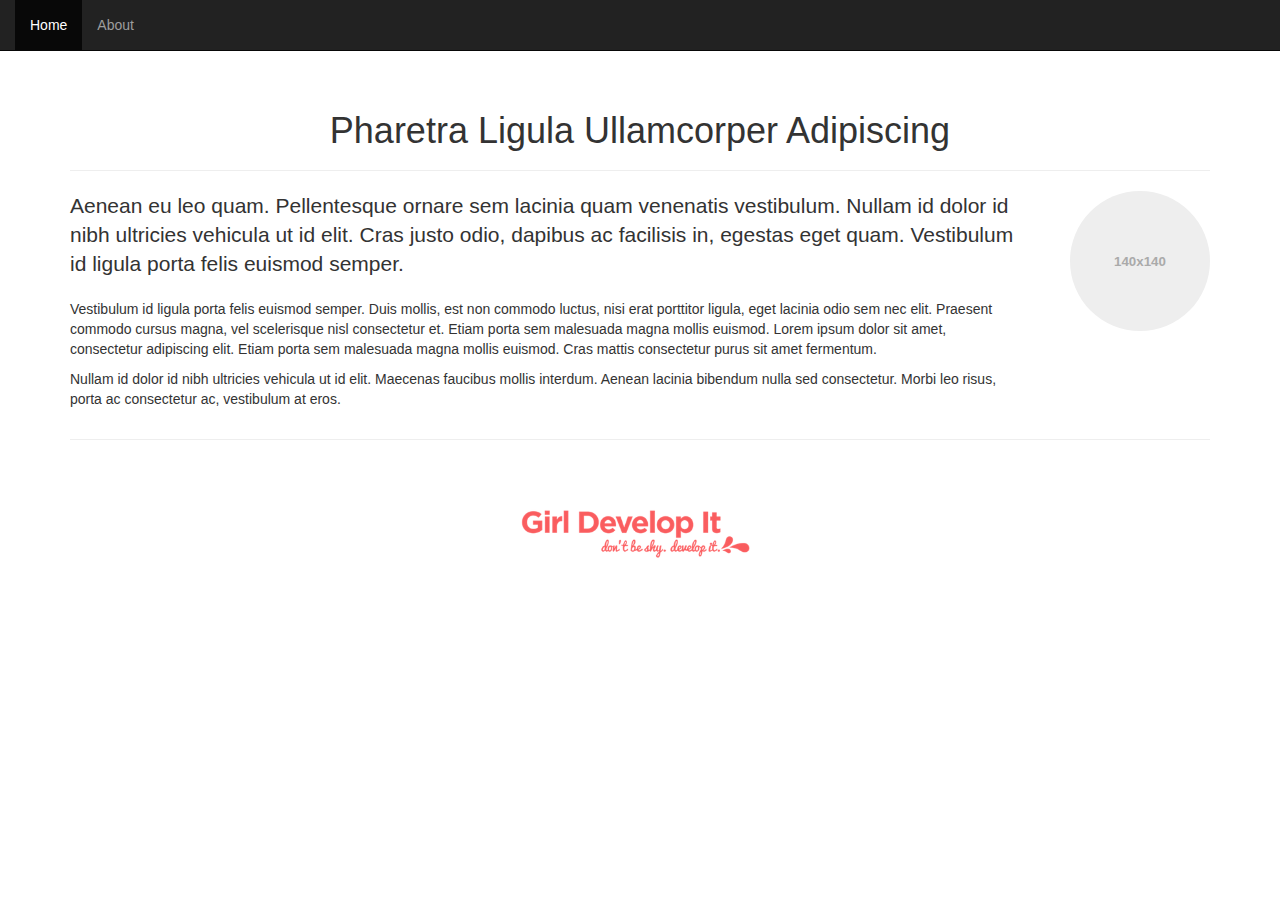
==== index.html @ 605877cd "Initial commit message." ====
<html>
<head>
  <meta http-equiv="content-type" content="text/html; charset=utf-8" />
  <title></title>
  <link rel="stylesheet" href="stylesheets/bootstrap.min.css" type="text/css" />
  <script type="text/javascript" charset="utf-8" src="javascripts/application.js"></script>
</head>
<body>

  <nav class="navbar navbar-inverse navbar-static-top">
    <div class="container-fluid">
      <ul class="nav navbar-nav">
        <li class="active"><a href="index.html">Home <span class="sr-only">(current)</span></a></li>
        <li><a href="about.html">About</a></li>
      </ul>
    </div>
  </nav>
  <div class="container">
    <header class="page-header">
      <h1 class="text-center">Pharetra Ligula Ullamcorper Adipiscing</h1>
    </header>

    <div class="row">
      <div class="col-md-10">
        <p class="lead">Aenean eu leo quam. Pellentesque ornare sem lacinia quam venenatis vestibulum. Nullam id dolor id nibh ultricies vehicula ut id elit. Cras justo odio, dapibus ac facilisis in, egestas eget quam. Vestibulum id ligula porta felis euismod semper.</p>
        <p>Vestibulum id ligula porta felis euismod semper. Duis mollis, est non commodo luctus, nisi erat porttitor ligula, eget lacinia odio sem nec elit. Praesent commodo cursus magna, vel scelerisque nisl consectetur et. Etiam porta sem malesuada magna mollis euismod. Lorem ipsum dolor sit amet, consectetur adipiscing elit. Etiam porta sem malesuada magna mollis euismod. Cras mattis consectetur purus sit amet fermentum.</p>
        <p>Nullam id dolor id nibh ultricies vehicula ut id elit. Maecenas faucibus mollis interdum. Aenean lacinia bibendum nulla sed consectetur. Morbi leo risus, porta ac consectetur ac, vestibulum at eros.</p>
      </div>
      <div class="col-md-2">
        <img class="img-circle pull-right" alt="" src="[data-uri]" data-holder-rendered="true" style="width: 140px; height: 140px;">
      </div>
    </div>

    <footer class="text-center">
      <hr />
      <a href="http://gdicincy.com/"><img src="images/gdi.png" alt="" style="width: 300px;" /></a>
    </footer>
  </div>

</body>
</html>
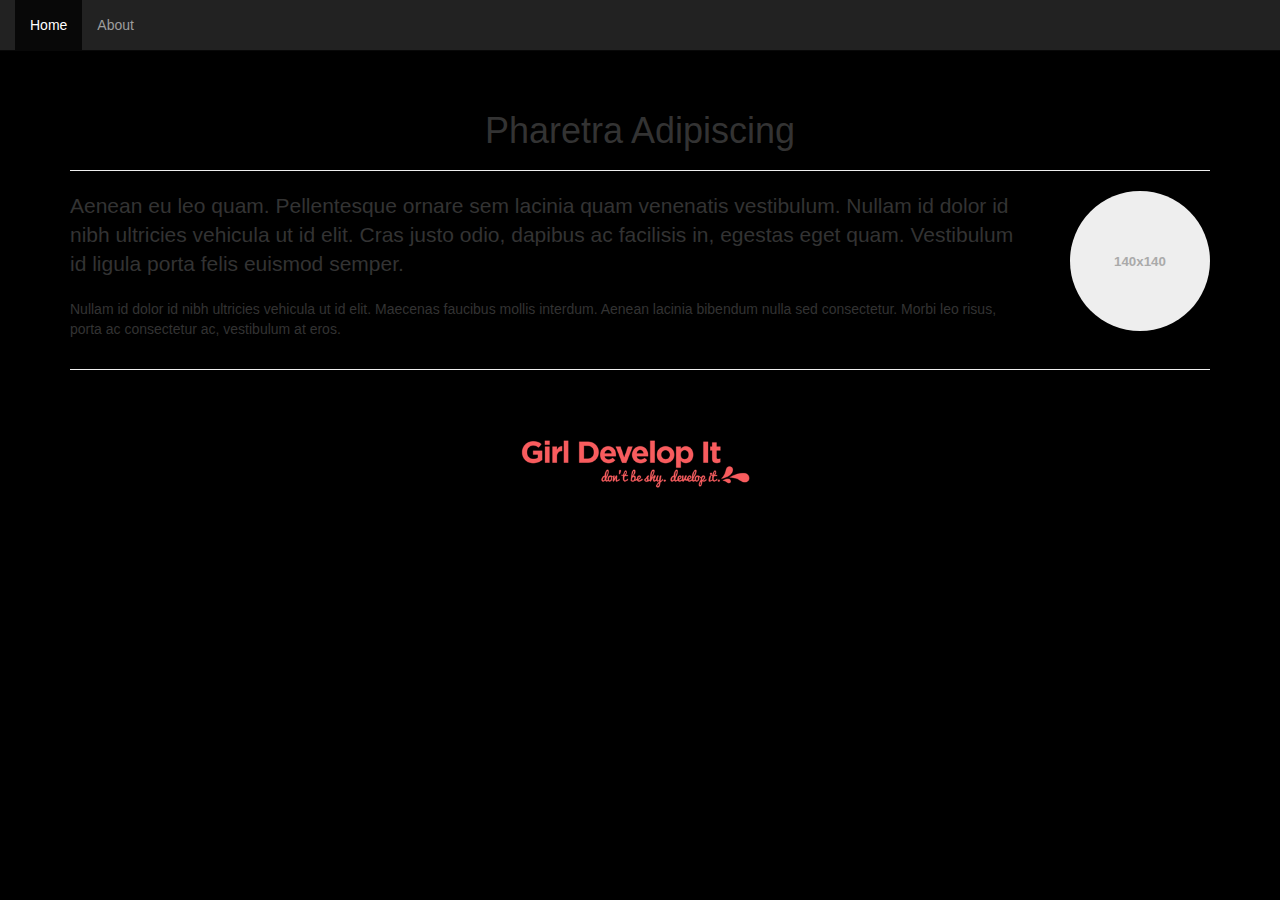
==== commit 48cfb9de: "Updated index.html" ====
--- a/index.html
+++ b/index.html
@@ -17,13 +17,13 @@
   </nav>
   <div class="container">
     <header class="page-header">
-      <h1 class="text-center">Pharetra Ligula Ullamcorper Adipiscing</h1>
+      <h1 class="text-center">Pharetra Adipiscing</h1>
     </header>
 
     <div class="row">
       <div class="col-md-10">
         <p class="lead">Aenean eu leo quam. Pellentesque ornare sem lacinia quam venenatis vestibulum. Nullam id dolor id nibh ultricies vehicula ut id elit. Cras justo odio, dapibus ac facilisis in, egestas eget quam. Vestibulum id ligula porta felis euismod semper.</p>
-        <p>Vestibulum id ligula porta felis euismod semper. Duis mollis, est non commodo luctus, nisi erat porttitor ligula, eget lacinia odio sem nec elit. Praesent commodo cursus magna, vel scelerisque nisl consectetur et. Etiam porta sem malesuada magna mollis euismod. Lorem ipsum dolor sit amet, consectetur adipiscing elit. Etiam porta sem malesuada magna mollis euismod. Cras mattis consectetur purus sit amet fermentum.</p>
+
         <p>Nullam id dolor id nibh ultricies vehicula ut id elit. Maecenas faucibus mollis interdum. Aenean lacinia bibendum nulla sed consectetur. Morbi leo risus, porta ac consectetur ac, vestibulum at eros.</p>
       </div>
       <div class="col-md-2">
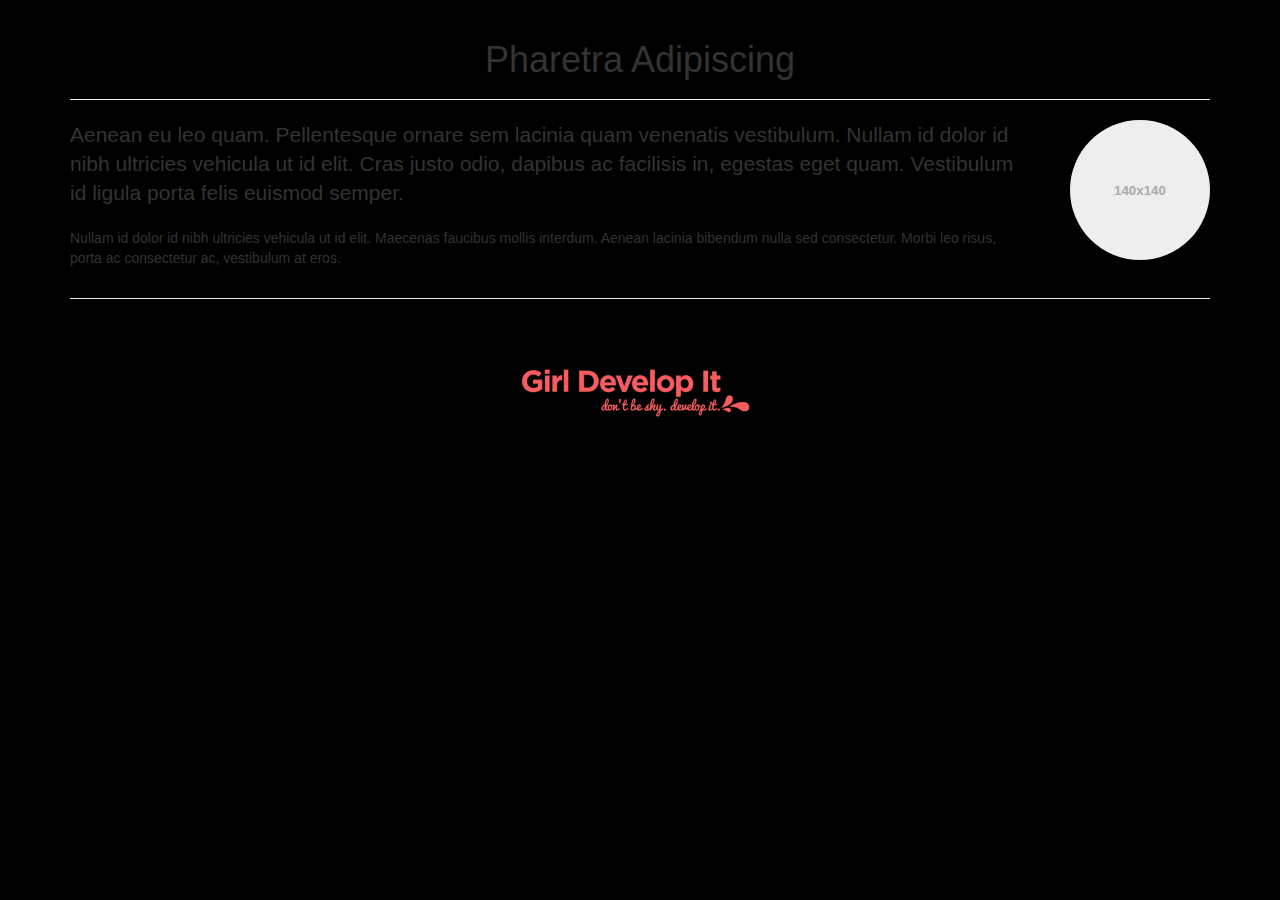
==== commit 027df01d: "Remove top nav" ====
--- a/index.html
+++ b/index.html
@@ -1,20 +1,12 @@
 <html>
 <head>
   <meta http-equiv="content-type" content="text/html; charset=utf-8" />
-  <title></title>
+  <title>This is a title</title>
   <link rel="stylesheet" href="stylesheets/bootstrap.min.css" type="text/css" />
   <script type="text/javascript" charset="utf-8" src="javascripts/application.js"></script>
 </head>
 <body>
 
-  <nav class="navbar navbar-inverse navbar-static-top">
-    <div class="container-fluid">
-      <ul class="nav navbar-nav">
-        <li class="active"><a href="index.html">Home <span class="sr-only">(current)</span></a></li>
-        <li><a href="about.html">About</a></li>
-      </ul>
-    </div>
-  </nav>
   <div class="container">
     <header class="page-header">
       <h1 class="text-center">Pharetra Adipiscing</h1>
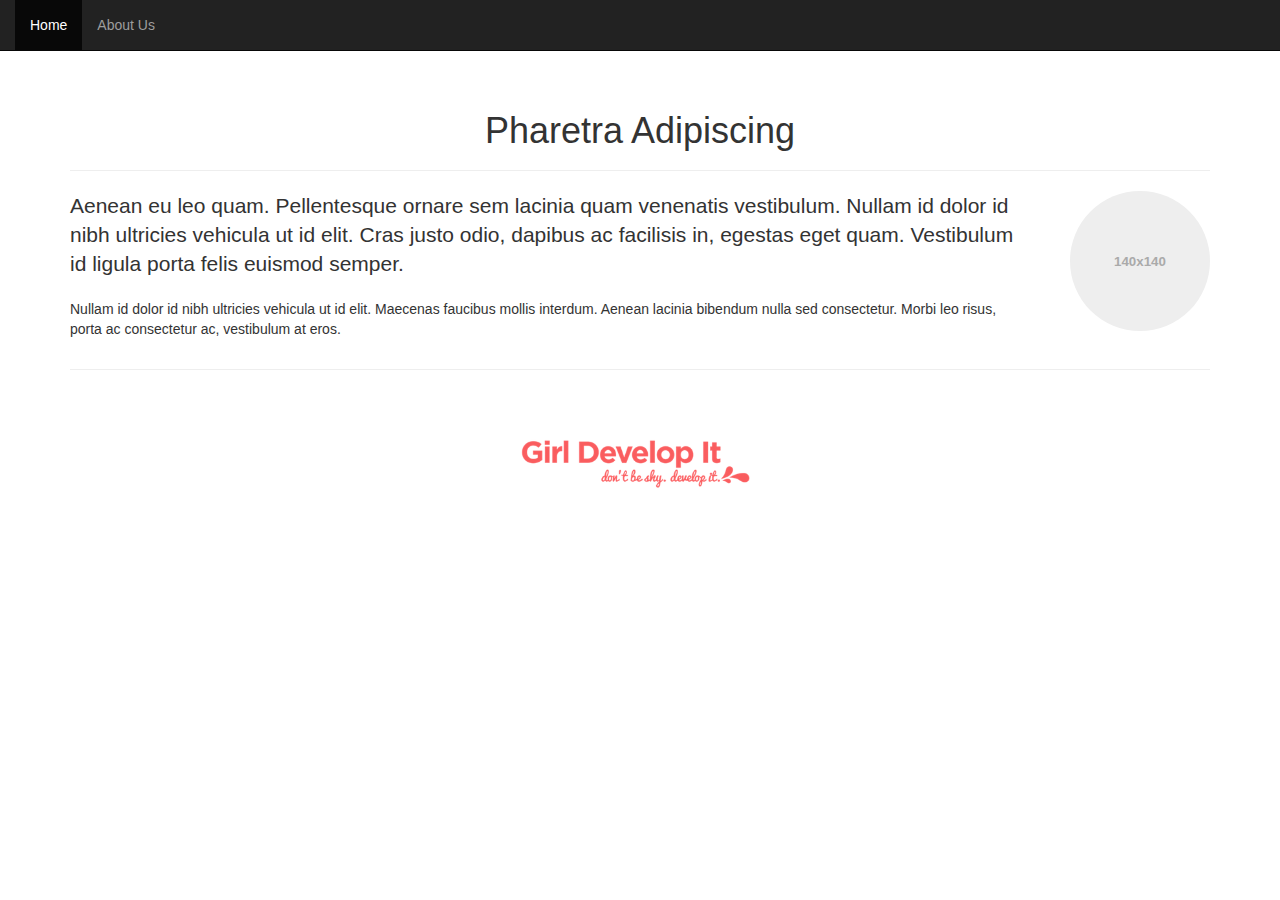
==== commit 78f79f5b: "Update index.html" ====
--- a/index.html
+++ b/index.html
@@ -7,6 +7,14 @@
 </head>
 <body>
 
+  <nav class="navbar navbar-inverse navbar-static-top">
+    <div class="container-fluid">
+      <ul class="nav navbar-nav">
+        <li class="active"><a href="index.html">Home <span class="sr-only">(current)</span></a></li>
+        <li><a href="about.html">About Us</a></li>
+      </ul>
+    </div>
+  </nav>
   <div class="container">
     <header class="page-header">
       <h1 class="text-center">Pharetra Adipiscing</h1>
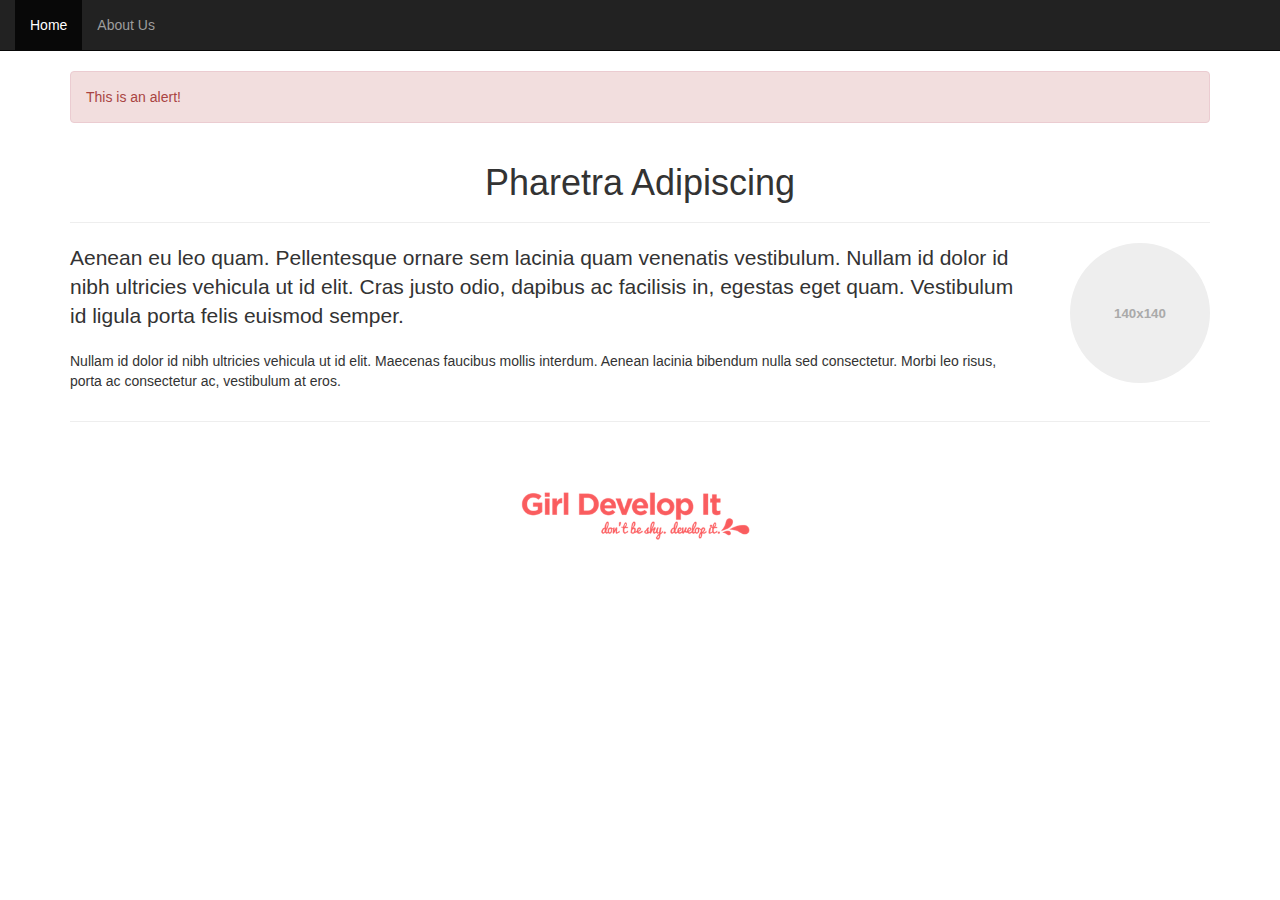
==== commit a334562b: "New updates for index." ====
--- a/index.html
+++ b/index.html
@@ -15,7 +15,12 @@
       </ul>
     </div>
   </nav>
+
+
   <div class="container">
+    <div class="alert alert-danger">
+      This is an alert!
+    </div>
     <header class="page-header">
       <h1 class="text-center">Pharetra Adipiscing</h1>
     </header>
